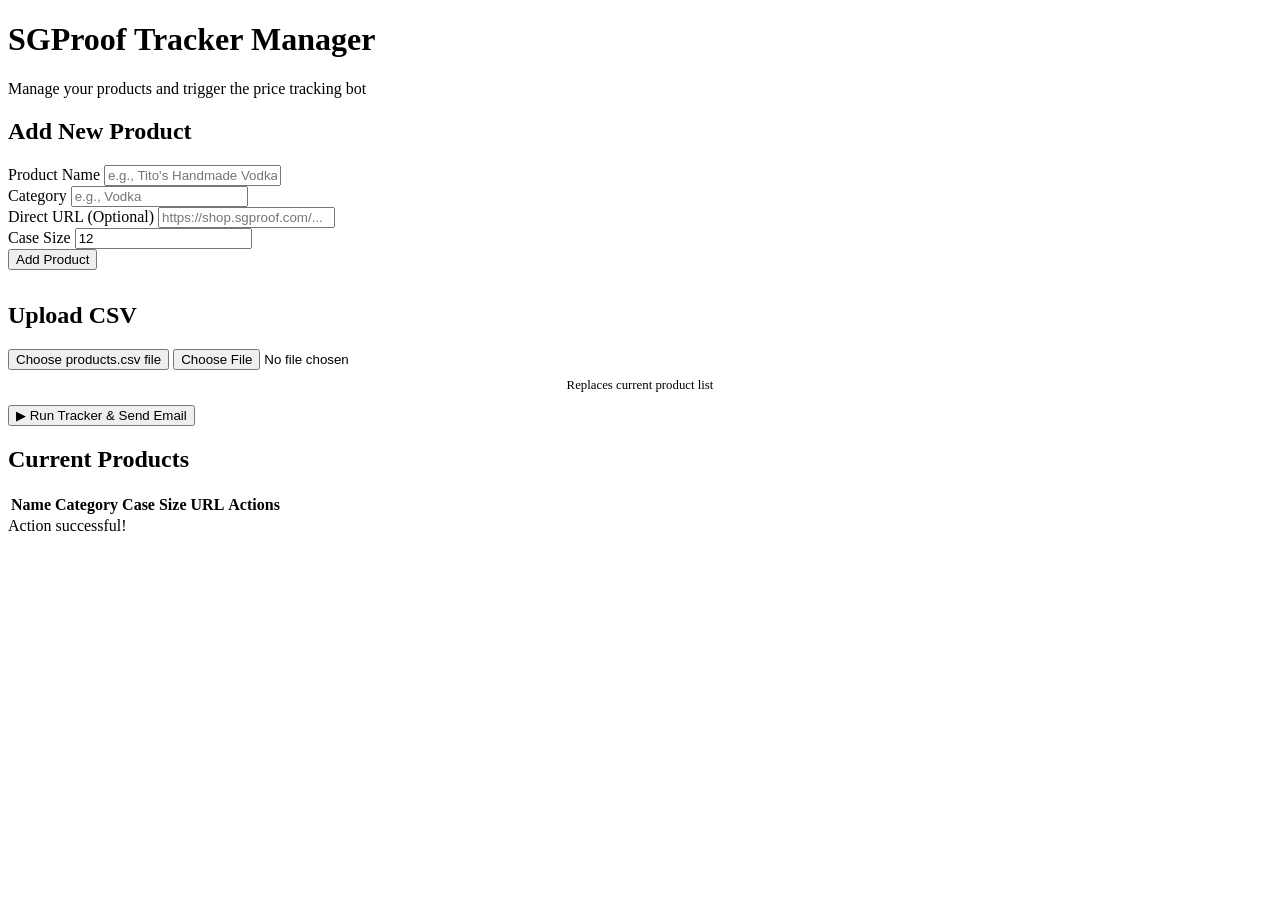
==== templates/index.html @ 51fab36f "Add Render deployment config" ====
<!DOCTYPE html>
<html lang="en">
<head>
    <meta charset="UTF-8">
    <meta name="viewport" content="width=device-width, initial-scale=1.0">
    <title>SGProof Tracker Manager</title>
    <link href="https://fonts.googleapis.com/css2?family=Inter:wght@400;500;600;700&display=swap" rel="stylesheet">
    <link rel="stylesheet" href="{{ url_for('static', filename='style.css') }}">
</head>
<body>

    <header>
        <h1>SGProof Tracker Manager</h1>
        <p>Manage your products and trigger the price tracking bot</p>
    </header>

    <div class="container">
        <!-- Sidebar Controls -->
        <div class="controls">
            <div class="glass-panel">
                <h2>Add New Product</h2>
                <form id="addForm">
                    <div class="form-group">
                        <label for="name">Product Name</label>
                        <input type="text" id="name" required placeholder="e.g., Tito's Handmade Vodka 1.75L">
                    </div>
                    <div class="form-group">
                        <label for="category">Category</label>
                        <input type="text" id="category" required placeholder="e.g., Vodka">
                    </div>
                    <div class="form-group">
                        <label for="url">Direct URL (Optional)</label>
                        <input type="url" id="url" placeholder="https://shop.sgproof.com/...">
                    </div>
                    <div class="form-group">
                        <label for="case_size">Case Size</label>
                        <input type="number" id="case_size" value="12" required min="1">
                    </div>
                    <button type="submit">Add Product</button>
                </form>

                <h2 style="margin-top: 2rem;">Upload CSV</h2>
                <div class="file-upload">
                    <button class="upload-btn">Choose products.csv file</button>
                    <input type="file" id="fileInput" accept=".csv">
                </div>
                <p style="font-size: 0.8rem; color: var(--text-secondary); margin-top: 0.5rem; text-align: center;">Replaces current product list</p>
            </div>

            <button id="runBtn" class="btn-run">▶ Run Tracker & Send Email</button>
        </div>

        <!-- Main Content -->
        <div class="glass-panel">
            <h2>Current Products</h2>
            <div style="overflow-x: auto;">
                <table id="productsTable">
                    <thead>
                        <tr>
                            <th>Name</th>
                            <th>Category</th>
                            <th>Case Size</th>
                            <th>URL</th>
                            <th>Actions</th>
                        </tr>
                    </thead>
                    <tbody>
                        <!-- Populated via JS -->
                    </tbody>
                </table>
            </div>
        </div>
    </div>

    <div id="toast" class="toast">Action successful!</div>

    <script>
        function showToast(message, isError = false) {
            const toast = document.getElementById('toast');
            toast.textContent = message;
            toast.style.backgroundColor = isError ? 'var(--danger)' : 'var(--accent)';
            toast.classList.add('show');
            setTimeout(() => toast.classList.remove('show'), 3000);
        }

        async function loadProducts() {
            try {
                const res = await fetch('/api/products');
                const products = await res.json();
                const tbody = document.querySelector('#productsTable tbody');
                tbody.innerHTML = '';
                
                products.forEach((p, index) => {
                    const tr = document.createElement('tr');
                    tr.innerHTML = `
                        <td>${p.name}</td>
                        <td>${p.category || 'General'}</td>
                        <td>${p.case_size || '12'}</td>
                        <td>${p.url ? `<a href="${p.url}" target="_blank" style="color: var(--accent);">Link</a>` : '-'}</td>
                        <td><button style="background: var(--danger); padding: 0.4rem 0.8rem; font-size: 0.8rem;" onclick="deleteProduct(${index})">Remove</button></td>
                    `;
                    tbody.appendChild(tr);
                });
            } catch (err) {
                console.error("Failed to load products", err);
            }
        }

        async function deleteProduct(index) {
            if (!confirm("Are you sure you want to remove this product?")) return;
            
            try {
                const res = await fetch(`/api/products/${index}`, { method: 'DELETE' });
                if (res.ok) {
                    showToast('Product removed successfully!');
                    loadProducts();
                } else {
                    showToast('Failed to remove product', true);
                }
            } catch (err) {
                showToast('Error connecting to server', true);
            }
        }

        document.getElementById('addForm').addEventListener('submit', async (e) => {
            e.preventDefault();
            const payload = {
                name: document.getElementById('name').value,
                category: document.getElementById('category').value,
                url: document.getElementById('url').value,
                case_size: document.getElementById('case_size').value
            };

            try {
                const res = await fetch('/api/products', {
                    method: 'POST',
                    headers: { 'Content-Type': 'application/json' },
                    body: JSON.stringify(payload)
                });
                
                if (res.ok) {
                    showToast('Product added successfully!');
                    document.getElementById('addForm').reset();
                    loadProducts();
                } else {
                    showToast('Failed to add product', true);
                }
            } catch (err) {
                showToast('Error connecting to server', true);
            }
        });

        document.getElementById('fileInput').addEventListener('change', async (e) => {
            const file = e.target.files[0];
            if (!file) return;

            const formData = new FormData();
            formData.append('file', file);

            try {
                const res = await fetch('/api/upload', {
                    method: 'POST',
                    body: formData
                });
                
                if (res.ok) {
                    showToast('CSV replaced successfully!');
                    loadProducts();
                } else {
                    const data = await res.json();
                    showToast(data.error || 'Failed to upload CSV', true);
                }
            } catch (err) {
                showToast('Error uploading file', true);
            }
            // Reset input
            e.target.value = '';
        });

        document.getElementById('runBtn').addEventListener('click', async () => {
            try {
                const res = await fetch('/api/run_tracker', { method: 'POST' });
                if (res.ok) {
                    showToast('Tracker started! Email will be sent upon completion.');
                } else {
                    showToast('Failed to start tracker', true);
                }
            } catch (err) {
                showToast('Error connecting to server', true);
            }
        });

        // Initial load
        loadProducts();
    </script>
</body>
</html>
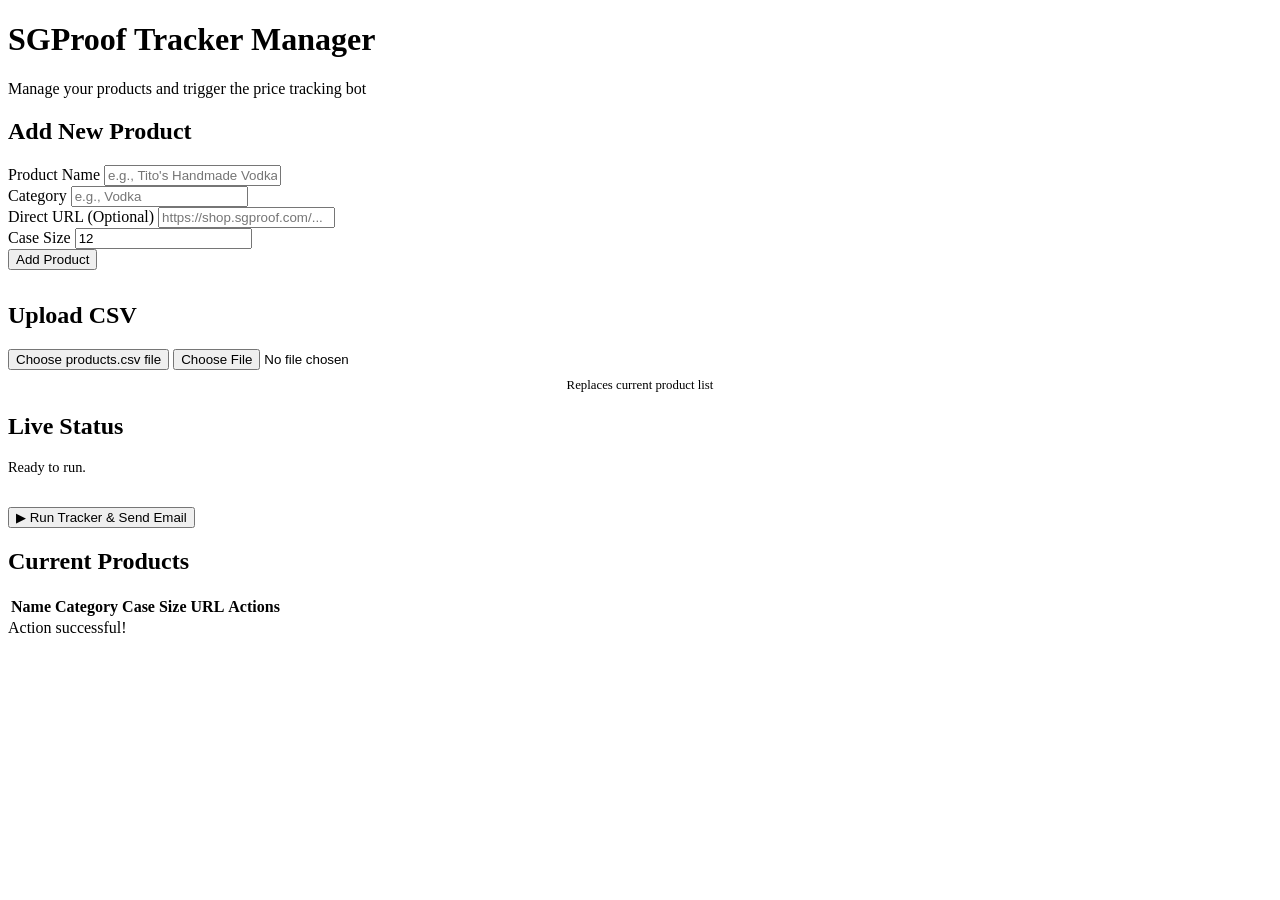
==== commit 5c4da96f: "render committ" ====
--- a/templates/index.html
+++ b/templates/index.html
@@ -47,7 +47,15 @@
                 <p style="font-size: 0.8rem; color: var(--text-secondary); margin-top: 0.5rem; text-align: center;">Replaces current product list</p>
             </div>
 
-            <button id="runBtn" class="btn-run">▶ Run Tracker & Send Email</button>
+            <div class="glass-panel status-panel" style="margin-top: 1rem; border-left: 4px solid var(--accent);">
+                <h2>Live Status</h2>
+                <p id="liveStatusText" style="font-size: 0.9rem; margin-top: 0.5rem; color: var(--text-secondary);">Ready to run.</p>
+                <div id="loadingIndicator" style="display: none; margin-top: 1rem; color: var(--accent); font-weight: bold;">
+                    ⏳ Running...
+                </div>
+            </div>
+
+            <button id="runBtn" class="btn-run" style="margin-top: 1rem;">▶ Run Tracker & Send Email</button>
         </div>
 
         <!-- Main Content -->
@@ -180,8 +188,13 @@
         document.getElementById('runBtn').addEventListener('click', async () => {
             try {
                 const res = await fetch('/api/run_tracker', { method: 'POST' });
-                if (res.ok) {
-                    showToast('Tracker started! Email will be sent upon completion.');
+                if (res.ok || res.status === 429) {
+                    if (res.ok) {
+                        showToast('Tracker queued! Monitoring live status...');
+                    } else {
+                        showToast('Tracker is already running', true);
+                    }
+                    startStatusPolling();
                 } else {
                     showToast('Failed to start tracker', true);
                 }
@@ -189,9 +202,60 @@
                 showToast('Error connecting to server', true);
             }
         });
+
+        // Polling logic for Live Updates
+        let pollingInterval = null;
+
+        async function fetchStatus() {
+            try {
+                const res = await fetch('/api/status');
+                if (res.ok) {
+                    const data = await res.json();
+                    document.getElementById('liveStatusText').textContent = data.message || 'Ready to run.';
+                    
+                    if (data.is_running) {
+                        document.getElementById('loadingIndicator').style.display = 'block';
+                        document.getElementById('runBtn').disabled = true;
+                        document.getElementById('runBtn').style.opacity = '0.5';
+                    } else {
+                        document.getElementById('loadingIndicator').style.display = 'none';
+                        document.getElementById('runBtn').disabled = false;
+                        document.getElementById('runBtn').style.opacity = '1';
+                        
+                        // If it just finished and email was sent
+                        if (data.message && data.message.includes('Email successfully sent')) {
+                            showToast(data.message);
+                            stopStatusPolling(); // Stop polling when done
+                        } else if (data.message && (data.message.includes('Error') || data.message.includes('failed'))) {
+                            showToast(data.message, true);
+                            stopStatusPolling();
+                        }
+                    }
+                }
+            } catch (err) {
+                console.error("Error fetching status:", err);
+            }
+        }
+
+        function startStatusPolling() {
+            if (!pollingInterval) {
+                fetchStatus(); // fetch immediately
+                pollingInterval = setInterval(fetchStatus, 2000); // poll every 2 seconds
+            }
+        }
+
+        function stopStatusPolling() {
+            if (pollingInterval) {
+                clearInterval(pollingInterval);
+                pollingInterval = null;
+            }
+        }
 
         // Initial load
         loadProducts();
+        
+        // Start polling immediately in case a job is already running
+        startStatusPolling();
     </script>
 </body>
 </html>
